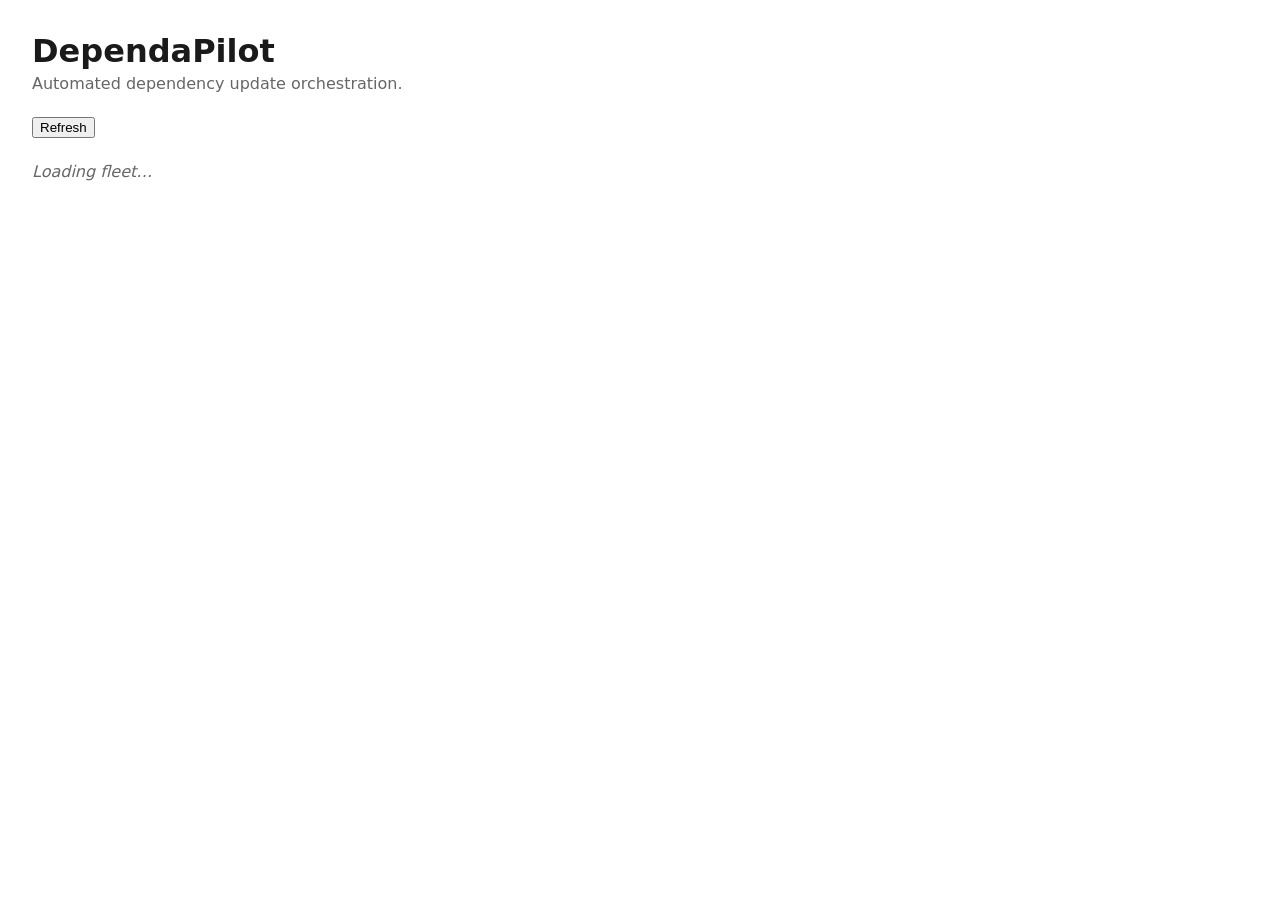
==== src/dependapilot/templates/index.html @ bc9e97fd "feat(web): fleet dashboard composing discovery, metadata, CI, and scoring FleetService.get_fleet_vie" ====
<!doctype html>
<html lang="en">
  <head>
    <meta charset="utf-8" />
    <meta name="viewport" content="width=device-width, initial-scale=1" />
    <title>DependaPilot</title>
    <script src="/static/vendor/htmx.min.js"></script>
    <style>
      body { font-family: system-ui, sans-serif; margin: 2rem; color: #1a1a1a; }
      h1 { margin-bottom: 0.25rem; }
      .subtitle { color: #666; margin-top: 0; }
      #fleet-toolbar { margin: 1.5rem 0; display: flex; align-items: center; gap: 0.75rem; }
      .htmx-indicator { opacity: 0; transition: opacity 200ms ease; }
      .htmx-request .htmx-indicator, .htmx-request.htmx-indicator { opacity: 1; }
      .repo { border: 1px solid #ddd; border-radius: 8px; padding: 1rem 1.25rem; margin-bottom: 1.25rem; }
      .repo-header { display: flex; align-items: center; gap: 0.75rem; flex-wrap: wrap; }
      .repo-header h2 { margin: 0; font-size: 1.1rem; }
      .pr-count { color: #666; font-size: 0.9rem; }
      table { width: 100%; border-collapse: collapse; margin-top: 0.75rem; }
      th, td { text-align: left; padding: 0.4rem 0.6rem; border-bottom: 1px solid #eee; font-size: 0.9rem; }
      .badge { display: inline-block; padding: 0.1rem 0.5rem; border-radius: 999px; font-size: 0.78rem; font-weight: 600; }
      .badge-audit-placeholder { background: #eee; color: #666; }
      .badge-semver-patch { background: #d7f3df; color: #14602c; }
      .badge-semver-minor { background: #e6f0ff; color: #1a4fa0; }
      .badge-semver-major, .badge-semver-unknown { background: #fde3e3; color: #9a1f1f; }
      .badge-dependency-type { background: #f0eefc; color: #4a3a9c; }
      .badge-ci-green { background: #d7f3df; color: #14602c; }
      .badge-ci-pending { background: #fff3cd; color: #8a6b00; }
      .badge-ci-failing { background: #fde3e3; color: #9a1f1f; }
      .badge-ci-no_ci { background: #eee; color: #666; }
      .badge-bucket-safe { background: #d7f3df; color: #14602c; }
      .badge-bucket-caution { background: #fff3cd; color: #8a6b00; }
      .badge-bucket-unsafe { background: #fde3e3; color: #9a1f1f; }
      .stale-flag { color: #9a1f1f; font-weight: 600; font-size: 0.85rem; }
      .breakdown { margin: 0.4rem 0 0 0; padding-left: 1.1rem; font-size: 0.85rem; color: #444; }
      .repo-error, .row-error, .fleet-error { color: #9a1f1f; background: #fde3e3; padding: 0.5rem 0.75rem; border-radius: 6px; }
      .repo-empty, .fleet-empty { color: #666; font-style: italic; }
    </style>
  </head>
  <body>
    <h1>DependaPilot</h1>
    <p class="subtitle">Automated dependency update orchestration.</p>

    <div id="fleet-toolbar">
      <button
        hx-get="/fleet?refresh=true"
        hx-target="#fleet"
        hx-swap="outerHTML"
        hx-indicator="#fleet-loading"
      >
        Refresh
      </button>
      <span id="fleet-loading" class="htmx-indicator">Refreshing…</span>
    </div>

    <div id="fleet" hx-get="/fleet" hx-trigger="load" hx-swap="outerHTML">
      <p class="fleet-empty">Loading fleet…</p>
    </div>
  </body>
</html>
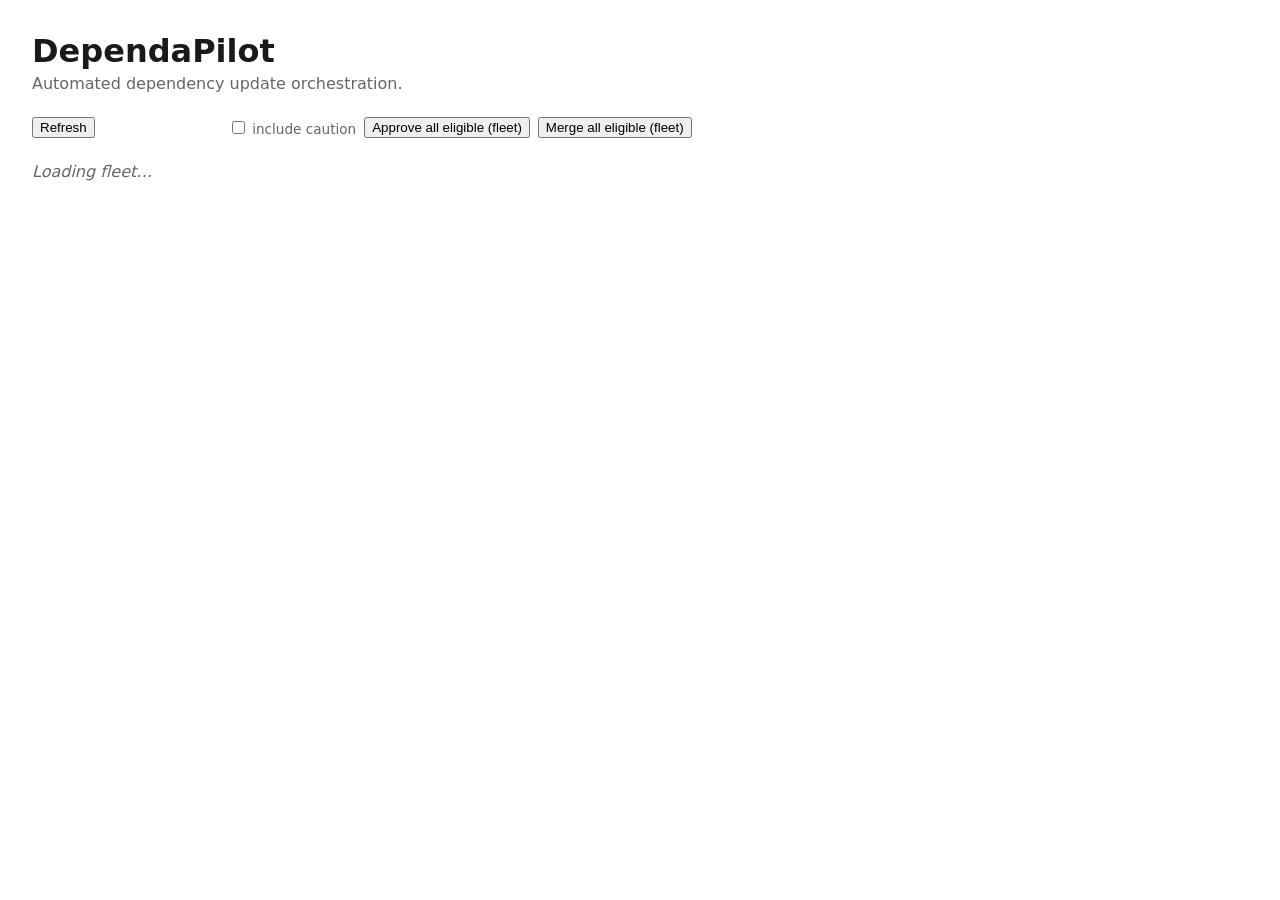
==== commit 540d5c2d: "feat(bulk): repo- and fleet-wide approve/merge-all with preview-then-confirm Adds bulk.py: eligibili" ====
--- a/src/dependapilot/templates/index.html
+++ b/src/dependapilot/templates/index.html
@@ -35,6 +35,17 @@
       .breakdown { margin: 0.4rem 0 0 0; padding-left: 1.1rem; font-size: 0.85rem; color: #444; }
       .repo-error, .row-error, .fleet-error { color: #9a1f1f; background: #fde3e3; padding: 0.5rem 0.75rem; border-radius: 6px; }
       .repo-empty, .fleet-empty { color: #666; font-style: italic; }
+      .action-form { display: inline-block; margin: 0 0.25rem 0.25rem 0; }
+      .action-form button { font-size: 0.82rem; padding: 0.15rem 0.5rem; }
+      .actions-disabled { color: #999; }
+      .action-outcome { margin: 0 0 0.3rem 0; font-size: 0.82rem; }
+      .action-ok { color: #14602c; }
+      .action-fail { color: #9a1f1f; }
+      .action-skip { color: #8a6b00; }
+      .bulk-toolbar { display: inline-flex; align-items: center; gap: 0.5rem; margin-left: 0.5rem; font-size: 0.85rem; }
+      .bulk-caution { color: #666; }
+      #bulk-panel:not(:empty) { border: 1px solid #ddd; border-radius: 8px; padding: 0.75rem 1rem; margin: 1rem 0; background: #fafafa; }
+      .bulk-eligible, .bulk-skipped ul { margin: 0.4rem 0; padding-left: 1.2rem; font-size: 0.85rem; }
     </style>
   </head>
   <body>
@@ -51,7 +62,29 @@
         Refresh
       </button>
       <span id="fleet-loading" class="htmx-indicator">Refreshing…</span>
+
+      <span class="bulk-toolbar" data-repo="">
+        <label class="bulk-caution"><input type="checkbox" class="bulk-caution-toggle" /> include caution</label>
+        <button
+          hx-post="/fleet/bulk/preview"
+          hx-vals='js:{"action": "approve", "min_bucket": event.target.closest(".bulk-toolbar").querySelector(".bulk-caution-toggle").checked ? "caution" : "safe"}'
+          hx-target="#bulk-panel"
+          hx-swap="outerHTML"
+        >
+          Approve all eligible (fleet)
+        </button>
+        <button
+          hx-post="/fleet/bulk/preview"
+          hx-vals='js:{"action": "merge", "min_bucket": event.target.closest(".bulk-toolbar").querySelector(".bulk-caution-toggle").checked ? "caution" : "safe"}'
+          hx-target="#bulk-panel"
+          hx-swap="outerHTML"
+        >
+          Merge all eligible (fleet)
+        </button>
+      </span>
     </div>
+
+    <div id="bulk-panel"></div>
 
     <div id="fleet" hx-get="/fleet" hx-trigger="load" hx-swap="outerHTML">
       <p class="fleet-empty">Loading fleet…</p>
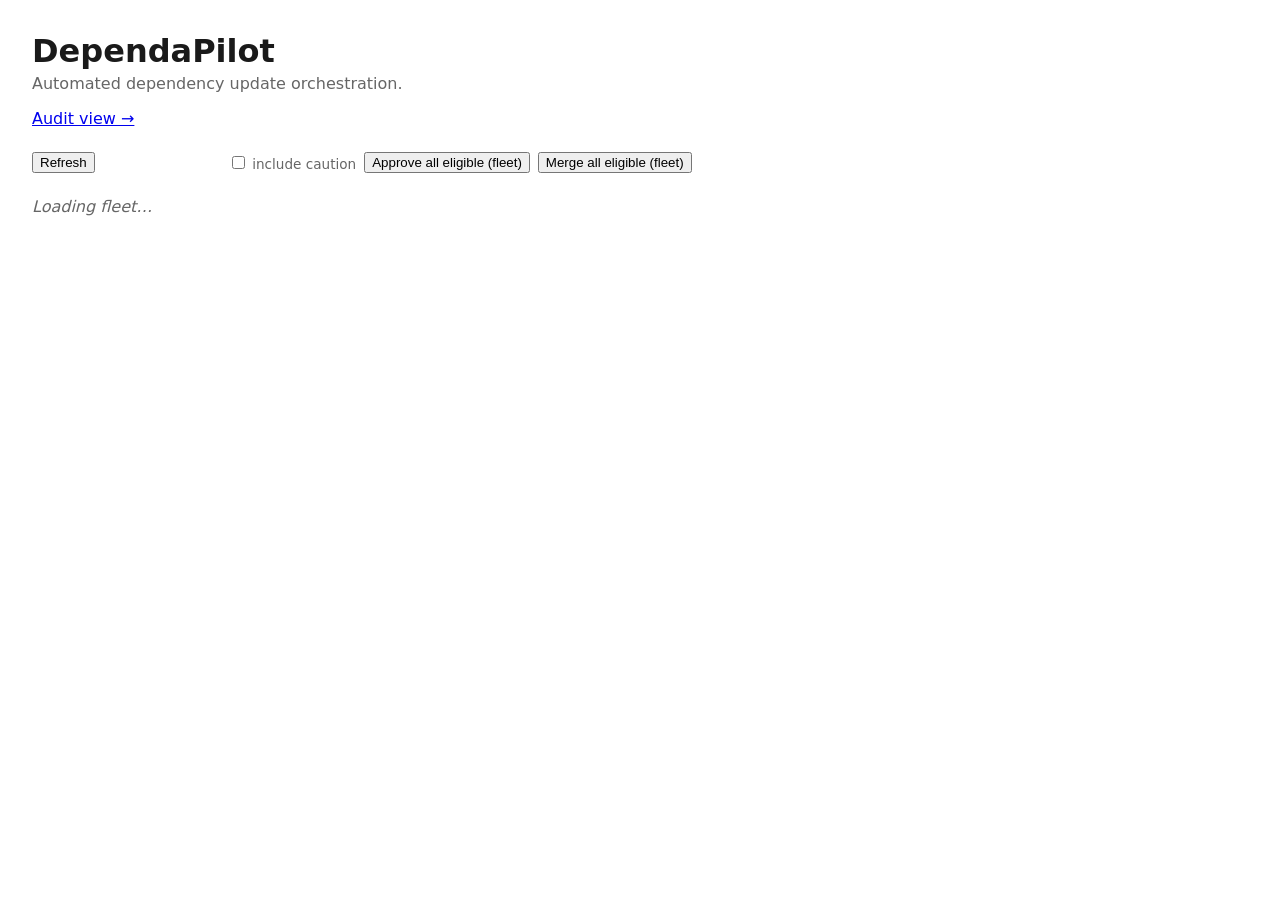
==== commit b443ea6b: "feat(auditui): wire a real audit badge into the fleet view Replace the inert 'Audit: —' placeholder " ====
--- a/src/dependapilot/templates/index.html
+++ b/src/dependapilot/templates/index.html
@@ -19,7 +19,12 @@
       table { width: 100%; border-collapse: collapse; margin-top: 0.75rem; }
       th, td { text-align: left; padding: 0.4rem 0.6rem; border-bottom: 1px solid #eee; font-size: 0.9rem; }
       .badge { display: inline-block; padding: 0.1rem 0.5rem; border-radius: 999px; font-size: 0.78rem; font-weight: 600; }
-      .badge-audit-placeholder { background: #eee; color: #666; }
+      .badge-audit-ok { background: #d7f3df; color: #14602c; }
+      .badge-audit-findings { background: #fde3e3; color: #9a1f1f; }
+      .badge-audit-unknown { background: #fff3cd; color: #8a6b00; }
+      .badge-audit-off { background: #eee; color: #666; }
+      .badge-audit-error { background: #fde3e3; color: #9a1f1f; }
+      a.badge { text-decoration: none; }
       .badge-semver-patch { background: #d7f3df; color: #14602c; }
       .badge-semver-minor { background: #e6f0ff; color: #1a4fa0; }
       .badge-semver-major, .badge-semver-unknown { background: #fde3e3; color: #9a1f1f; }
@@ -51,6 +56,7 @@
   <body>
     <h1>DependaPilot</h1>
     <p class="subtitle">Automated dependency update orchestration.</p>
+    <p><a href="/audit">Audit view &rarr;</a></p>
 
     <div id="fleet-toolbar">
       <button
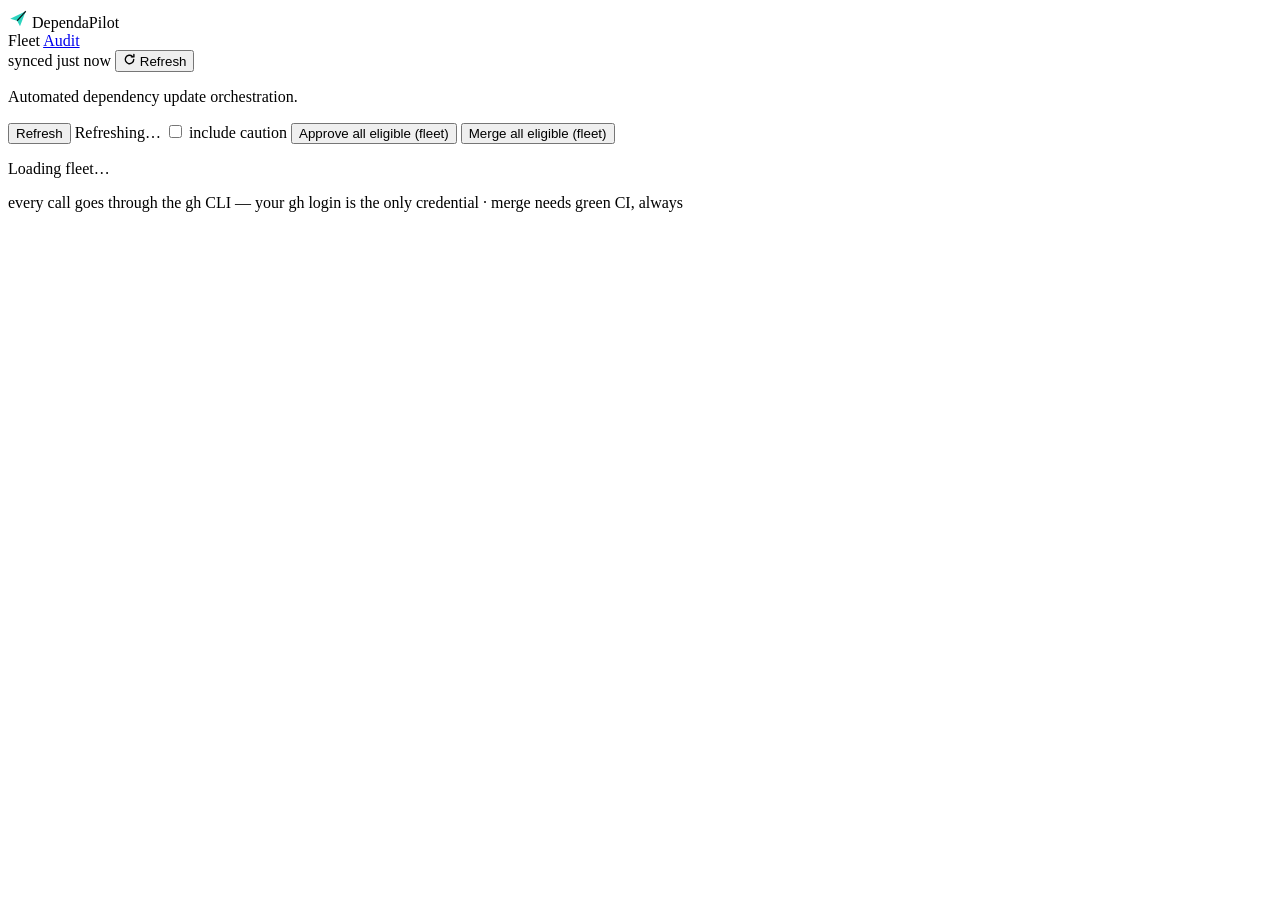
==== commit b167a4bf: "feat(ui): add Mission Control design tokens and rewire page shells Add src/dependapilot/static/style" ====
--- a/src/dependapilot/templates/index.html
+++ b/src/dependapilot/templates/index.html
@@ -4,96 +4,82 @@
     <meta charset="utf-8" />
     <meta name="viewport" content="width=device-width, initial-scale=1" />
     <title>DependaPilot</title>
+    <link rel="stylesheet" href="https://fonts.googleapis.com/css2?family=IBM+Plex+Sans:wght@400;500;600;700&family=JetBrains+Mono:wght@400;500;600;700&display=swap">
+    <link rel="stylesheet" href="/static/style.css">
     <script src="/static/vendor/htmx.min.js"></script>
-    <style>
-      body { font-family: system-ui, sans-serif; margin: 2rem; color: #1a1a1a; }
-      h1 { margin-bottom: 0.25rem; }
-      .subtitle { color: #666; margin-top: 0; }
-      #fleet-toolbar { margin: 1.5rem 0; display: flex; align-items: center; gap: 0.75rem; }
-      .htmx-indicator { opacity: 0; transition: opacity 200ms ease; }
-      .htmx-request .htmx-indicator, .htmx-request.htmx-indicator { opacity: 1; }
-      .repo { border: 1px solid #ddd; border-radius: 8px; padding: 1rem 1.25rem; margin-bottom: 1.25rem; }
-      .repo-header { display: flex; align-items: center; gap: 0.75rem; flex-wrap: wrap; }
-      .repo-header h2 { margin: 0; font-size: 1.1rem; }
-      .pr-count { color: #666; font-size: 0.9rem; }
-      table { width: 100%; border-collapse: collapse; margin-top: 0.75rem; }
-      th, td { text-align: left; padding: 0.4rem 0.6rem; border-bottom: 1px solid #eee; font-size: 0.9rem; }
-      .badge { display: inline-block; padding: 0.1rem 0.5rem; border-radius: 999px; font-size: 0.78rem; font-weight: 600; }
-      .badge-audit-ok { background: #d7f3df; color: #14602c; }
-      .badge-audit-findings { background: #fde3e3; color: #9a1f1f; }
-      .badge-audit-unknown { background: #fff3cd; color: #8a6b00; }
-      .badge-audit-off { background: #eee; color: #666; }
-      .badge-audit-error { background: #fde3e3; color: #9a1f1f; }
-      a.badge { text-decoration: none; }
-      .badge-semver-patch { background: #d7f3df; color: #14602c; }
-      .badge-semver-minor { background: #e6f0ff; color: #1a4fa0; }
-      .badge-semver-major, .badge-semver-unknown { background: #fde3e3; color: #9a1f1f; }
-      .badge-dependency-type { background: #f0eefc; color: #4a3a9c; }
-      .badge-ci-green { background: #d7f3df; color: #14602c; }
-      .badge-ci-pending { background: #fff3cd; color: #8a6b00; }
-      .badge-ci-failing { background: #fde3e3; color: #9a1f1f; }
-      .badge-ci-no_ci { background: #eee; color: #666; }
-      .badge-bucket-safe { background: #d7f3df; color: #14602c; }
-      .badge-bucket-caution { background: #fff3cd; color: #8a6b00; }
-      .badge-bucket-unsafe { background: #fde3e3; color: #9a1f1f; }
-      .stale-flag { color: #9a1f1f; font-weight: 600; font-size: 0.85rem; }
-      .breakdown { margin: 0.4rem 0 0 0; padding-left: 1.1rem; font-size: 0.85rem; color: #444; }
-      .repo-error, .row-error, .fleet-error { color: #9a1f1f; background: #fde3e3; padding: 0.5rem 0.75rem; border-radius: 6px; }
-      .repo-empty, .fleet-empty { color: #666; font-style: italic; }
-      .action-form { display: inline-block; margin: 0 0.25rem 0.25rem 0; }
-      .action-form button { font-size: 0.82rem; padding: 0.15rem 0.5rem; }
-      .actions-disabled { color: #999; }
-      .action-outcome { margin: 0 0 0.3rem 0; font-size: 0.82rem; }
-      .action-ok { color: #14602c; }
-      .action-fail { color: #9a1f1f; }
-      .action-skip { color: #8a6b00; }
-      .bulk-toolbar { display: inline-flex; align-items: center; gap: 0.5rem; margin-left: 0.5rem; font-size: 0.85rem; }
-      .bulk-caution { color: #666; }
-      #bulk-panel:not(:empty) { border: 1px solid #ddd; border-radius: 8px; padding: 0.75rem 1rem; margin: 1rem 0; background: #fafafa; }
-      .bulk-eligible, .bulk-skipped ul { margin: 0.4rem 0; padding-left: 1.2rem; font-size: 0.85rem; }
-    </style>
   </head>
   <body>
-    <h1>DependaPilot</h1>
-    <p class="subtitle">Automated dependency update orchestration.</p>
-    <p><a href="/audit">Audit view &rarr;</a></p>
-
-    <div id="fleet-toolbar">
-      <button
-        hx-get="/fleet?refresh=true"
-        hx-target="#fleet"
-        hx-swap="outerHTML"
-        hx-indicator="#fleet-loading"
-      >
+    <div class="topbar">
+      <div class="brand">
+        <svg width="20" height="20" viewBox="0 0 16 16" fill="none">
+          <path d="M1.8 8.6l12.4-6-4.6 12-2.3-4.4L1.8 8.6z" fill="#2DD4BF"></path>
+          <path d="M7.3 10.2l6.9-7.6" stroke="#0B1015" stroke-width="0.9"></path>
+        </svg>
+        <span class="wordmark">DependaPilot</span>
+      </div>
+      <nav class="navtabs">
+        <span class="navtab navtab-active">Fleet</span>
+        <a href="/audit" class="navtab">Audit</a>
+      </nav>
+      <div class="topbar-spacer"></div>
+      <span class="mono topbar-synced">synced just now</span>
+      <button class="btn" type="button" title="Refresh the fleet view below">
+        <svg width="13" height="13" viewBox="0 0 16 16" fill="none" stroke="currentColor" stroke-width="1.7" stroke-linecap="round" stroke-linejoin="round">
+          <path d="M13.2 8A5.2 5.2 0 1 1 11.6 4.2"></path>
+          <path d="M13.4 1.8v3h-3"></path>
+        </svg>
         Refresh
       </button>
-      <span id="fleet-loading" class="htmx-indicator">Refreshing…</span>
-
-      <span class="bulk-toolbar" data-repo="">
-        <label class="bulk-caution"><input type="checkbox" class="bulk-caution-toggle" /> include caution</label>
-        <button
-          hx-post="/fleet/bulk/preview"
-          hx-vals='js:{"action": "approve", "min_bucket": event.target.closest(".bulk-toolbar").querySelector(".bulk-caution-toggle").checked ? "caution" : "safe"}'
-          hx-target="#bulk-panel"
-          hx-swap="outerHTML"
-        >
-          Approve all eligible (fleet)
-        </button>
-        <button
-          hx-post="/fleet/bulk/preview"
-          hx-vals='js:{"action": "merge", "min_bucket": event.target.closest(".bulk-toolbar").querySelector(".bulk-caution-toggle").checked ? "caution" : "safe"}'
-          hx-target="#bulk-panel"
-          hx-swap="outerHTML"
-        >
-          Merge all eligible (fleet)
-        </button>
-      </span>
     </div>
 
-    <div id="bulk-panel"></div>
+    <main class="page">
+      <p class="subtitle">Automated dependency update orchestration.</p>
 
-    <div id="fleet" hx-get="/fleet" hx-trigger="load" hx-swap="outerHTML">
-      <p class="fleet-empty">Loading fleet…</p>
-    </div>
+      <div id="fleet-toolbar">
+        <button
+          hx-get="/fleet?refresh=true"
+          hx-target="#fleet"
+          hx-swap="outerHTML"
+          hx-indicator="#fleet-loading"
+          class="btn"
+          type="button"
+        >
+          Refresh
+        </button>
+        <span id="fleet-loading" class="htmx-indicator mono">Refreshing…</span>
+
+        <span class="bulk-toolbar" data-repo="">
+          <label class="bulk-caution"><input type="checkbox" class="bulk-caution-toggle" /> include caution</label>
+          <button
+            hx-post="/fleet/bulk/preview"
+            hx-vals='js:{"action": "approve", "min_bucket": event.target.closest(".bulk-toolbar").querySelector(".bulk-caution-toggle").checked ? "caution" : "safe", "selected": Array.from(document.querySelectorAll("#fleet .bulk-select-row:checked")).map(cb => cb.value)}'
+            hx-target="#bulk-panel"
+            hx-swap="outerHTML"
+            class="btn"
+          >
+            Approve all eligible (fleet)
+          </button>
+          <button
+            hx-post="/fleet/bulk/preview"
+            hx-vals='js:{"action": "merge", "min_bucket": event.target.closest(".bulk-toolbar").querySelector(".bulk-caution-toggle").checked ? "caution" : "safe", "selected": Array.from(document.querySelectorAll("#fleet .bulk-select-row:checked")).map(cb => cb.value)}'
+            hx-target="#bulk-panel"
+            hx-swap="outerHTML"
+            class="btn btn-primary"
+          >
+            Merge all eligible (fleet)
+          </button>
+        </span>
+      </div>
+
+      <div id="bulk-panel"></div>
+
+      <div id="fleet" hx-get="/fleet" hx-trigger="load" hx-swap="outerHTML">
+        <p class="fleet-empty">Loading fleet…</p>
+      </div>
+    </main>
+
+    <footer class="footer">
+      <span class="mono">every call goes through the gh CLI — your gh login is the only credential · merge needs green CI, always</span>
+    </footer>
   </body>
 </html>
